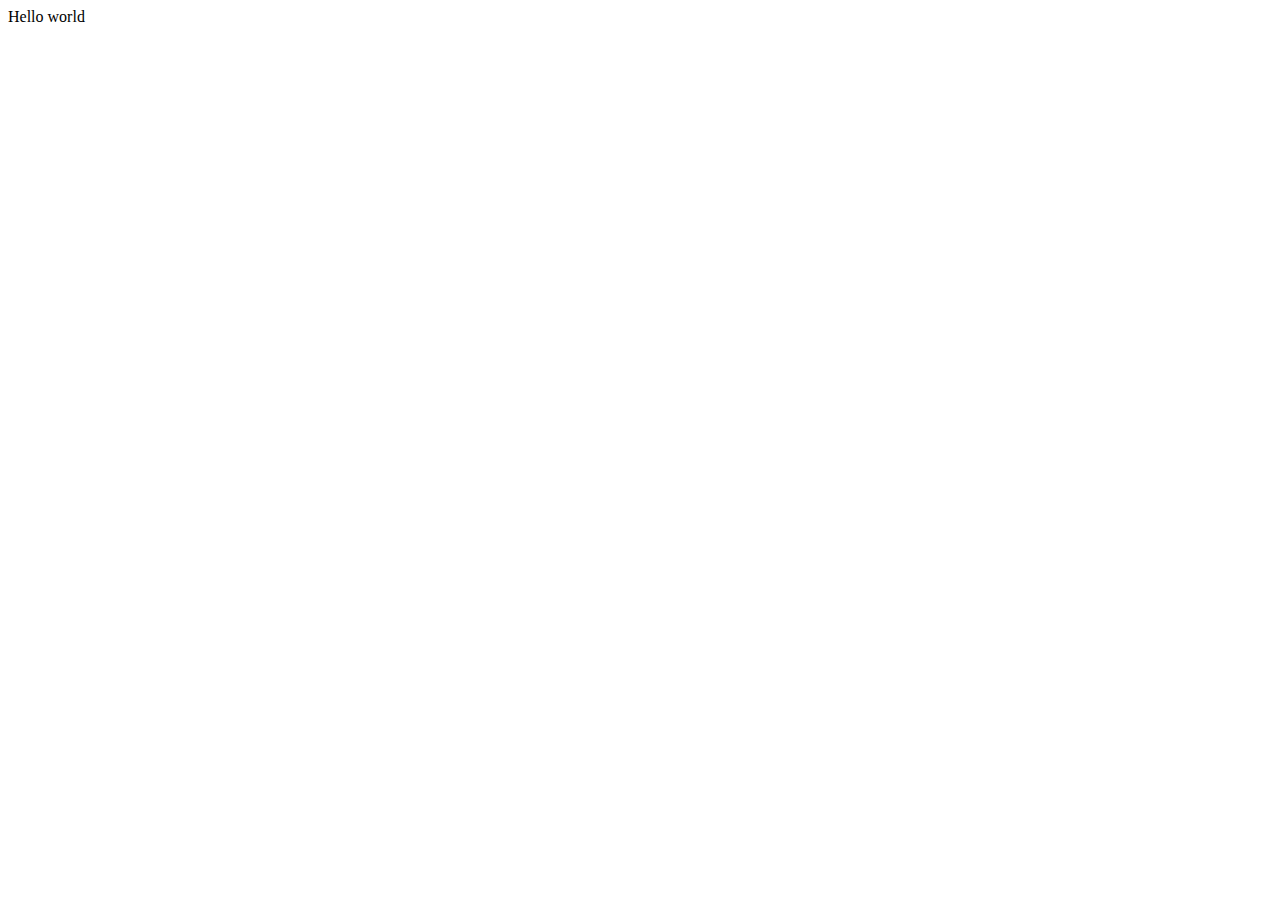
==== index.html @ d948efbf "Initial commit" ====
<!DOCTYPE html>
<html>
  <head>
    <meta charset="utf-8">
    <meta name="viewport" content="width=device-width">
    <title>replit</title>
    <link href="style.css" rel="stylesheet" type="text/css" />
  </head>
  <body>
    Hello world
    <script src="script.js"></script>
  </body>
</html>
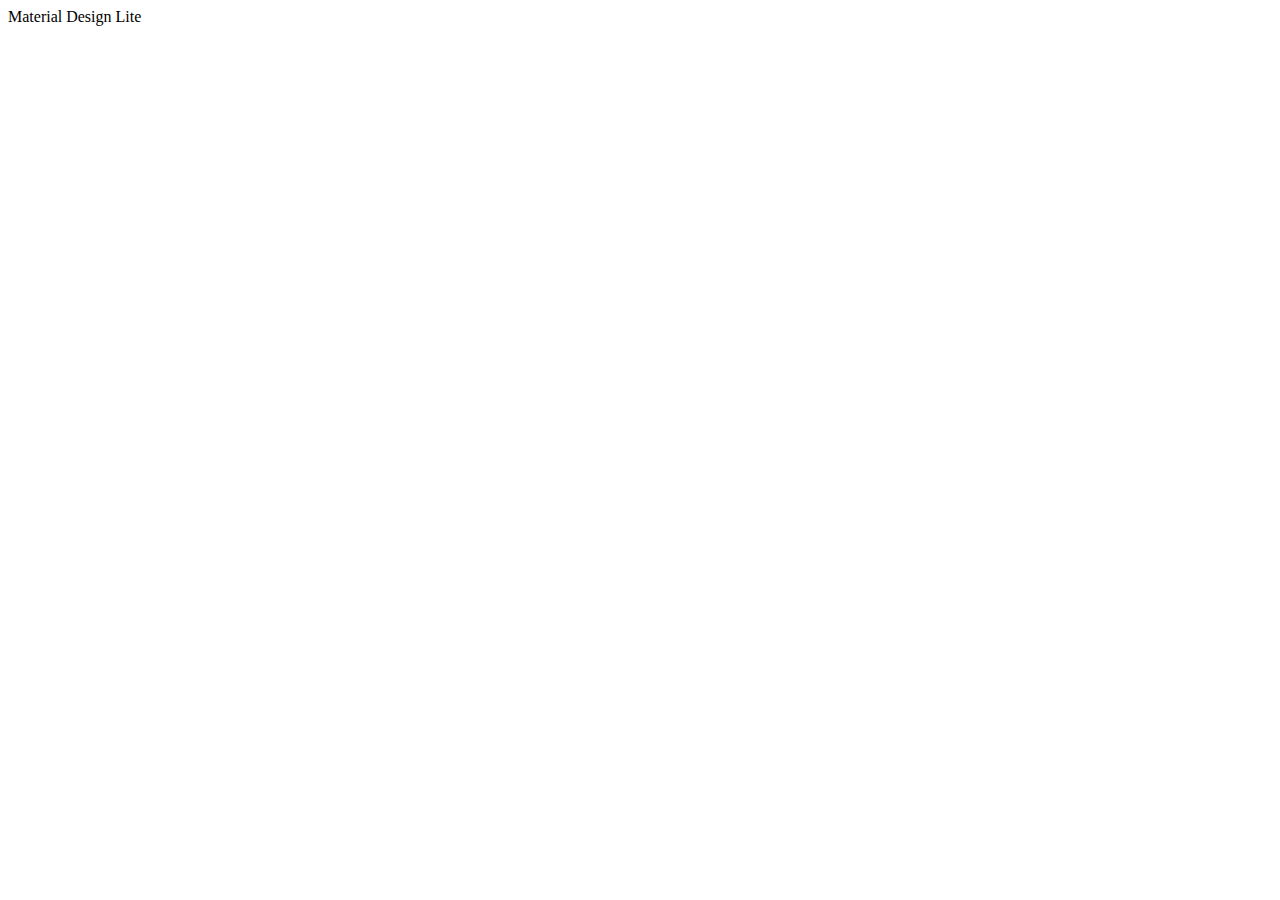
==== commit 13580b36: "Added code" ====
--- a/index.html
+++ b/index.html
@@ -1,13 +1,22 @@
 <!DOCTYPE html>
-<html>
+<!--ICS20-Unit-1-05-HTML-MDL-->
+<html lang="en-ca">
   <head>
     <meta charset="utf-8">
-    <meta name="viewport" content="width=device-width">
-    <title>replit</title>
-    <link href="style.css" rel="stylesheet" type="text/css" />
+    <meta name="description" content="My first webpage, with MDL">
+    <meta name="keywords" content="mths, ics2o">
+    <meta name="author" content="Ava Venturino">
+    <meta name="viewport" content="width=device-width, initial-scale=1.0">
+    <link rel="stylesheet" href="https://fonts.googleapis.com/icon?family=Material+Icons">
+    <link rel="stylesheet" href="https://code.getmdl.io/1.3.0/material.indigo-pink.min.css">
+    <title>My first webpage, with MDL</title>
   </head>
   <body>
-    Hello world
-    <script src="script.js"></script>
+    <script defer src="https://code.getmdl.io/1.3.0/material.min.js"></script>
+    <div class = "mdl-layout mdl-js-layout mdl-layout--fixed-header">
+      <header class = "mdl-layout__header">
+        <div class = "mdl-layout__header-row">      
+          <span class = "mdl-layout-title">Material Design Lite
+ 
   </body>
 </html>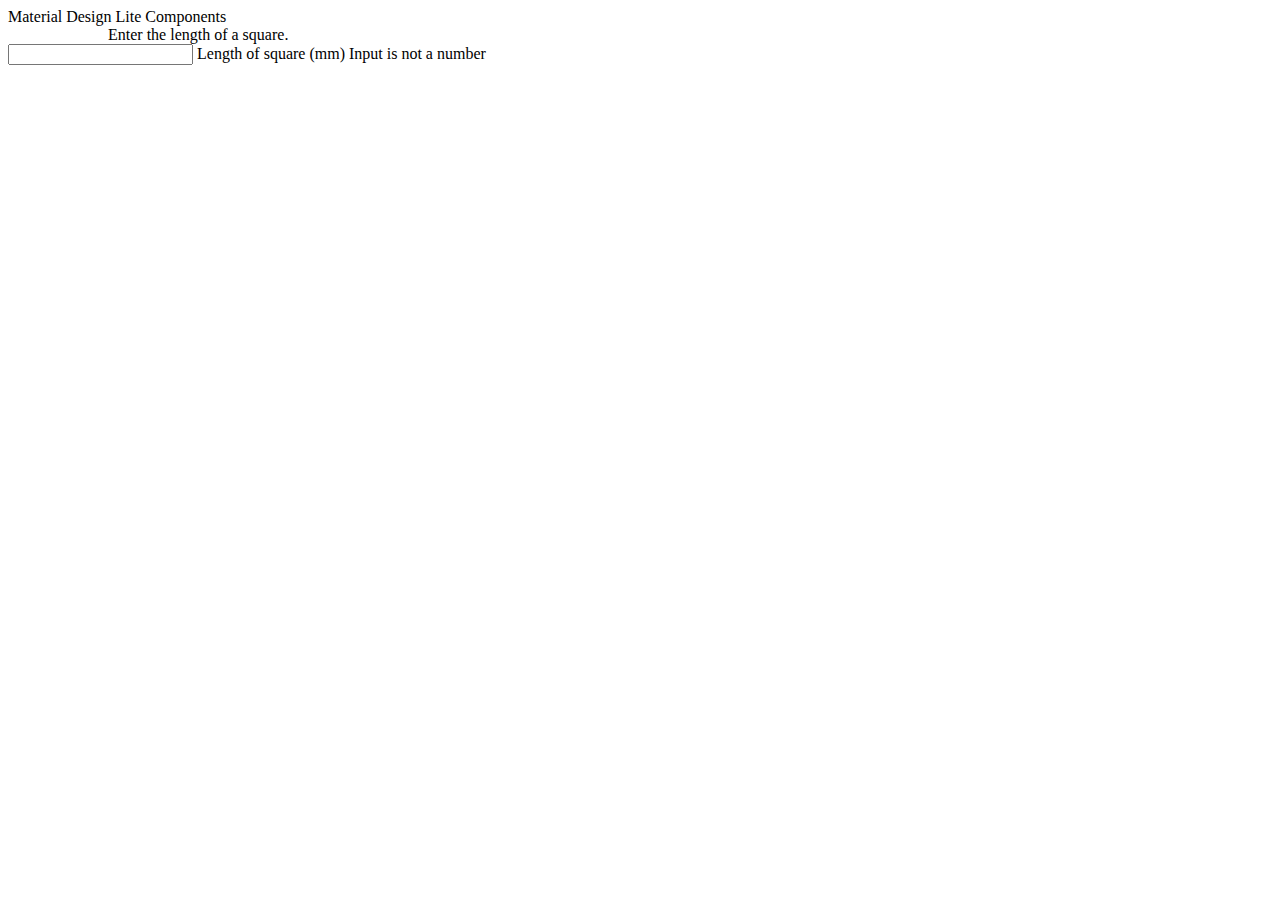
==== commit 7303610f: "Added Components" ====
--- a/index.html
+++ b/index.html
@@ -16,7 +16,21 @@
     <div class = "mdl-layout mdl-js-layout mdl-layout--fixed-header">
       <header class = "mdl-layout__header">
         <div class = "mdl-layout__header-row">      
-          <span class = "mdl-layout-title">Material Design Lite
- 
+          <span class = "mdl-layout-title">Material Design Lite Components</span>
+        </div>
+      </header>
+      <main class = "mdl-layout__content">
+        <div class = "page-content" style = "padding-left:100px;">Enter the length of a square.</div>
+        <!-- Simple Textfield for integers-->
+        <form action="#">
+          <div class="mdl-textfield mdl-js-textfield">
+            <!-- input pattern attribute -->
+            <input class="mdl-textfield__input" type="text" pattern="[0-9]*" id="demo-input" />
+            <!-- mdl-textfield__label -->
+            <label class="mdl-textfield__label" for="demo-input">Length of square (mm)</label>
+            <!-- class "mdl-textfield__error" -->
+            <span class="mdl-textfield__error">Input is not a number</span>
+          </div>
+        </form>
   </body>
 </html>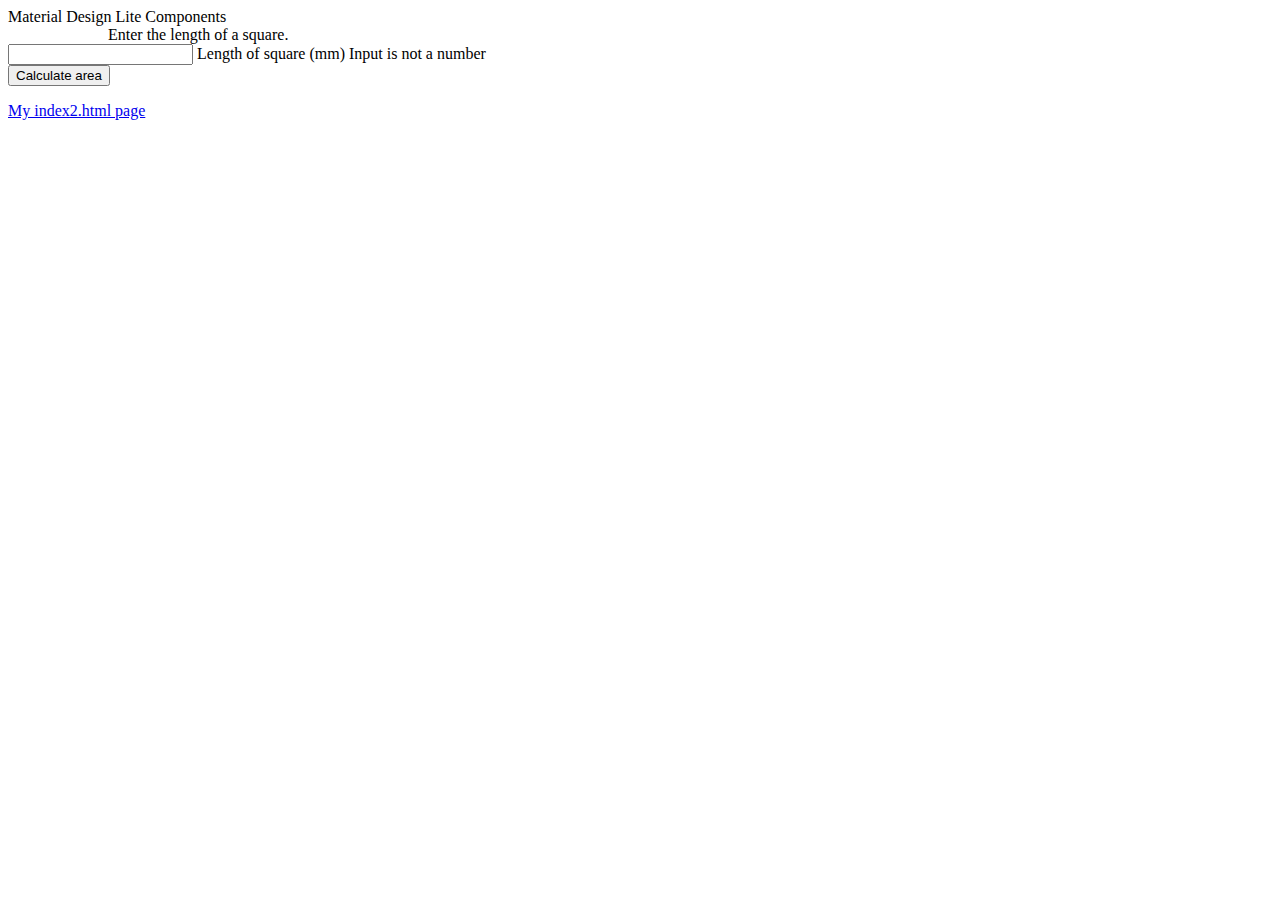
==== commit 4fc4b2eb: "Added button code" ====
--- a/index.html
+++ b/index.html
@@ -32,5 +32,15 @@
             <span class="mdl-textfield__error">Input is not a number</span>
           </div>
         </form>
+  <!-- Raised button with ripple -->
+        <button class="mdl-button mdl-js-button mdl-button--raised mdl-js-ripple-effect mdl-button--accent">
+          Calculate area
+        </button>
+        <p></p>
+        <p>
+          <a href="./index2.html">My index2.html page</a>
+        </p>
+      </main>
+    </div>
   </body>
-</html>+</html>
